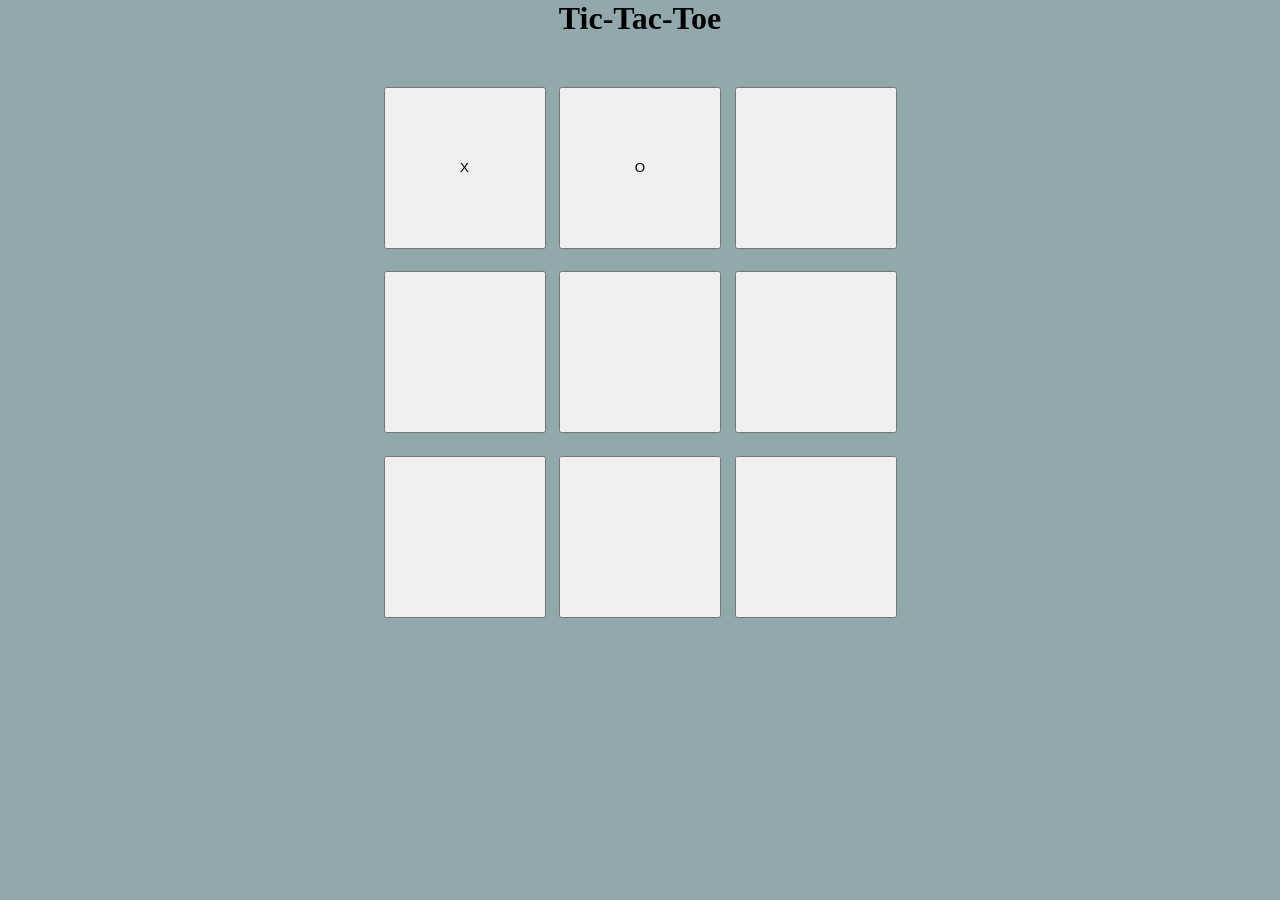
==== MAIN/index.html @ 04222a10 "Frist initial 10.15.2024" ====
<!DOCTYPE html>
<html lang="en">
<head>
    <meta charset="UTF-8">
    <meta name="viewport" content="width=device-width, initial-scale=1.0">
    <title>tic-tac-toe</title>
    <link rel="stylesheet" href="style.css">
</head>
<body>
    <h1>Tic-Tac-Toe</h1>
    <main>
        <div class="container">
            <div  class="game">
                <button class="box">X</button>
                <button class="box">O</button>
                <button class="box"></button>
                <button class="box"></button>
                <button class="box"></button>
                <button class="box"></button>
                <button class="box"></button>
                <button class="box"></button>
                <button class="box"></button>
            </div>
        </div>
    </main>


    <script src="live.js"></script>
</body>
</html>
---- MAIN/style.css ----
*{
    margin: 0;
    padding:0;
}
body{
    background-color: #93A8AC;
    text-align:center;
}
.container{
    height:70vh;
    display:flex;
    justify-content: center;
    align-items: center;
}
.game{
    height: 60vmin;
    width: 60vmin;
    display:flex;
    flex-wrap:wrap;
    justify-content: center;
    align-items: center;
    gap: 1.5vmin;
}
.box{
    height:18vmin;
    width:18vmin;
}
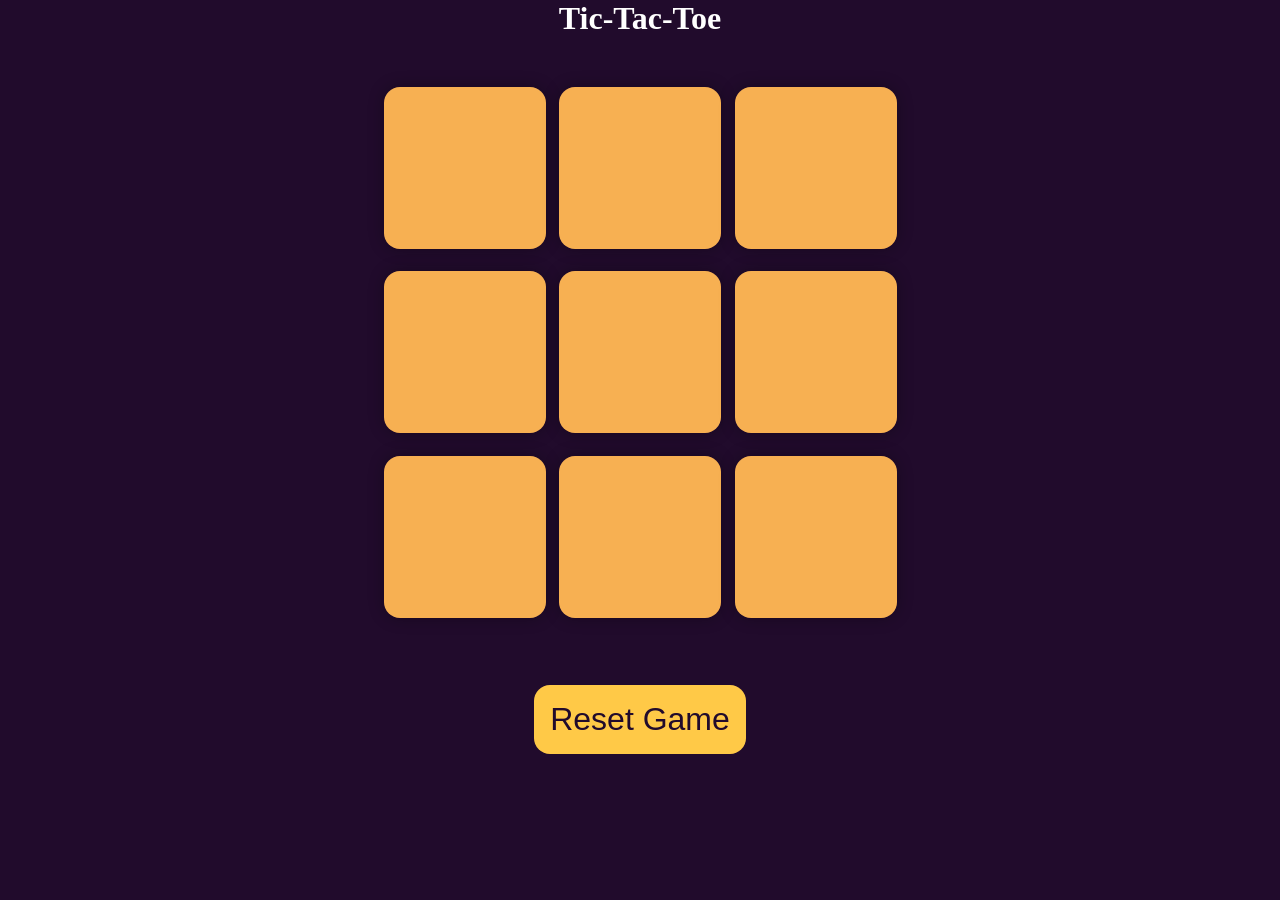
==== commit 704420fc: "changes 10.15.2024(11:30)" ====
--- a/MAIN/index.html
+++ b/MAIN/index.html
@@ -7,12 +7,21 @@
     <link rel="stylesheet" href="style.css">
 </head>
 <body>
-    <h1>Tic-Tac-Toe</h1>
+    <div class="msg-container hide">
+        <p id="msg">Winner</p>
+        <button class="new">New Game</button>
+    </div>
+    <!-- <div class="msg-draw hide-draw">
+        <p id="nGame">The Game is Draw</p>
+        <button class="new">New Game</button>
+    </div> -->
+    <h1 style="color:white;">Tic-Tac-Toe</h1>
+    
     <main>
         <div class="container">
             <div  class="game">
-                <button class="box">X</button>
-                <button class="box">O</button>
+                <button class="box"></button>
+                <button class="box"></button>
                 <button class="box"></button>
                 <button class="box"></button>
                 <button class="box"></button>
@@ -22,6 +31,7 @@
                 <button class="box"></button>
             </div>
         </div>
+        <button id="reset">Reset Game</button>
     </main>
 
 
--- a/MAIN/style.css
+++ b/MAIN/style.css
@@ -3,7 +3,7 @@
     padding:0;
 }
 body{
-    background-color: #93A8AC;
+    background-color: #210B2C;
     text-align:center;
 }
 .container{
@@ -20,8 +20,66 @@
     justify-content: center;
     align-items: center;
     gap: 1.5vmin;
+    
 }
 .box{
     height:18vmin;
     width:18vmin;
-}+    border-radius: 1rem;
+    border:none;
+    box-shadow:0 0 1rem rgba(0,0,0,0.3);
+    font-size: 8vmin;
+    color:#ffffff;
+    cursor : pointer;
+    background-color: #ffb753f6;
+}
+#reset{
+    margin-top: 2vmin;
+    padding: 1rem;
+    font-size: 2rem;
+    border-radius: 1rem;
+    border:none;
+    background-color: #FFC947;
+    color: #210B2C;
+    cursor: pointer;
+}
+.new{
+    margin-top: 2vmin;
+    padding: 1rem;
+    font-size: 1rem;
+    border-radius: 1rem;
+    border:none;
+    background-color: #FFC947;
+    color: #210B2C;
+    cursor: pointer;
+}
+#msg{
+    color:white;
+    font-size: 5vmin;
+}
+.msg-container{
+    height: 100vmin;
+    display:flex;
+    flex-direction:column;
+    justify-content: center;
+    align-items: center;
+    gap:2rem;
+}
+.hide{
+    display:none;
+}
+/* .msg-draw{
+    height: 100vmin;
+    display:flex;
+    flex-direction:column;
+    justify-content: center;
+    align-items: center;
+    gap:2rem;
+}
+#nGame{
+    color:white;
+    font-size: 5vmin;
+}
+.hide-draw{
+    display:none;
+} */
